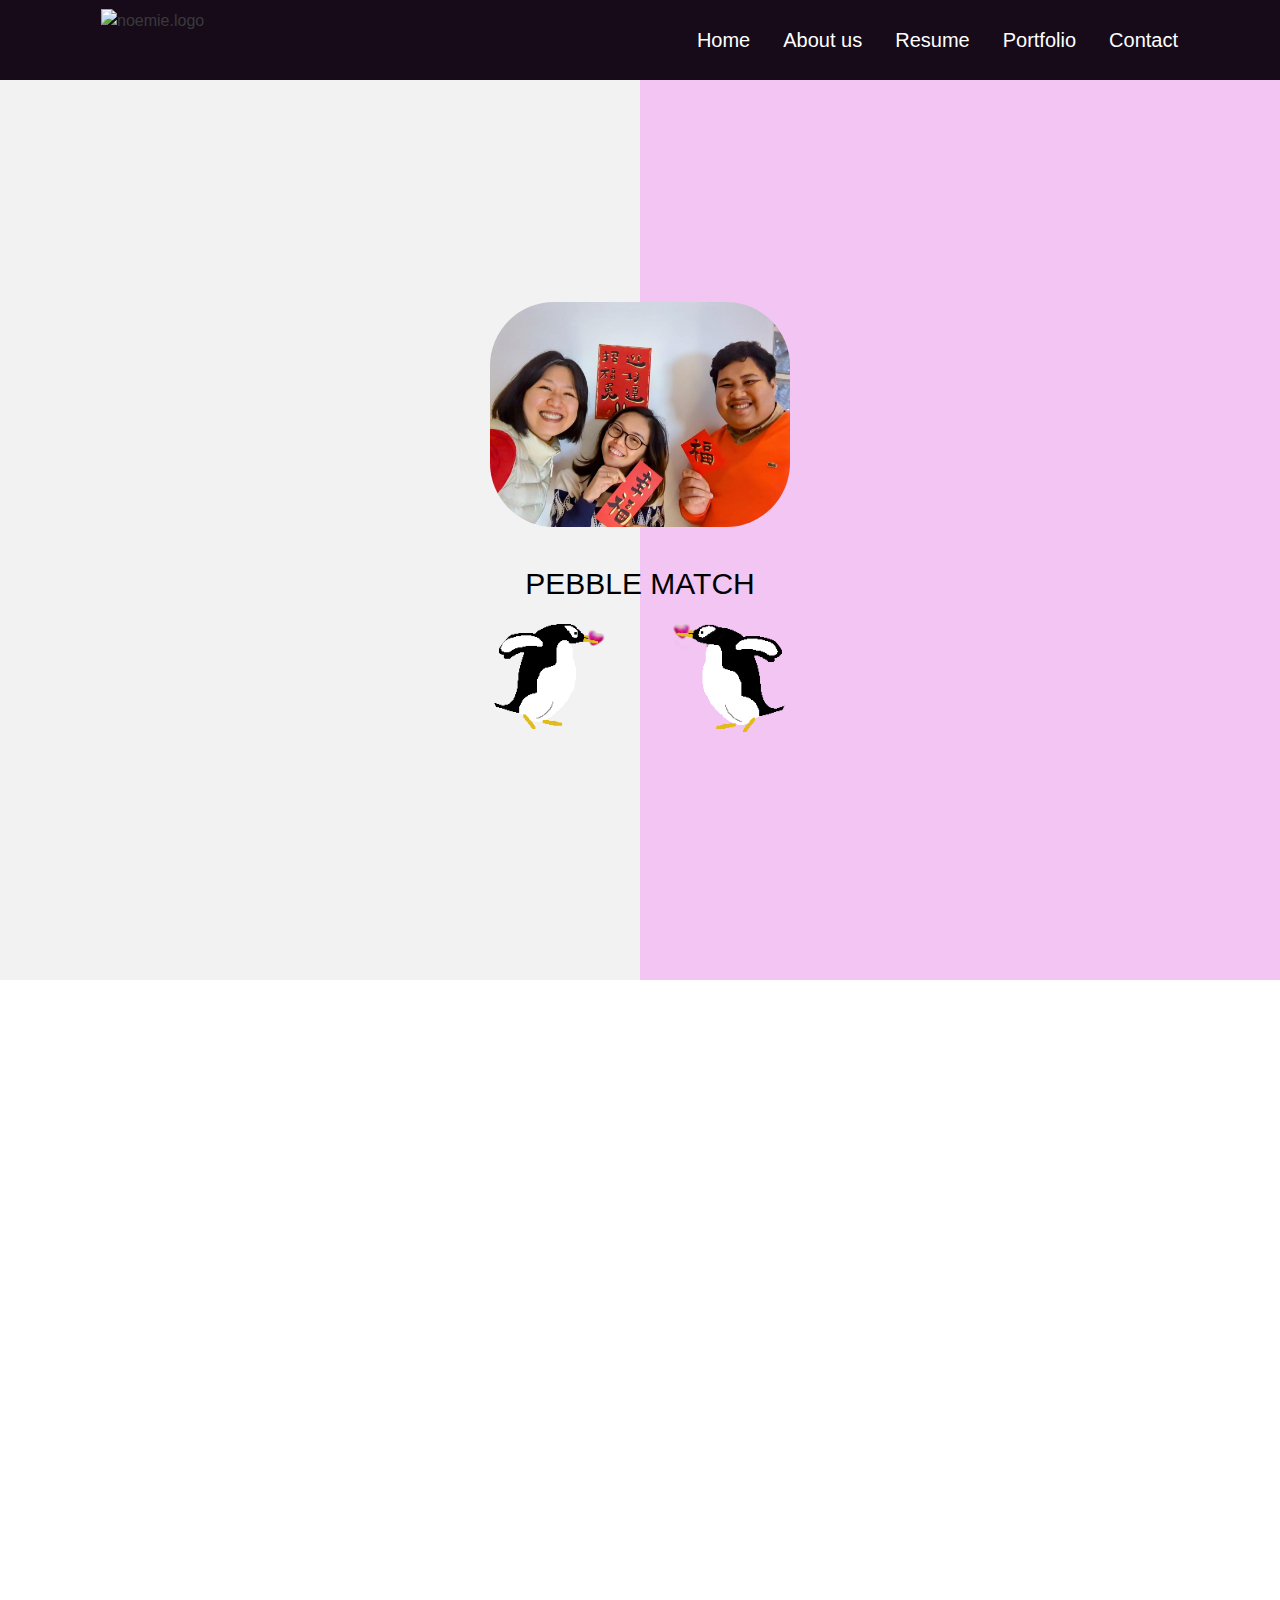
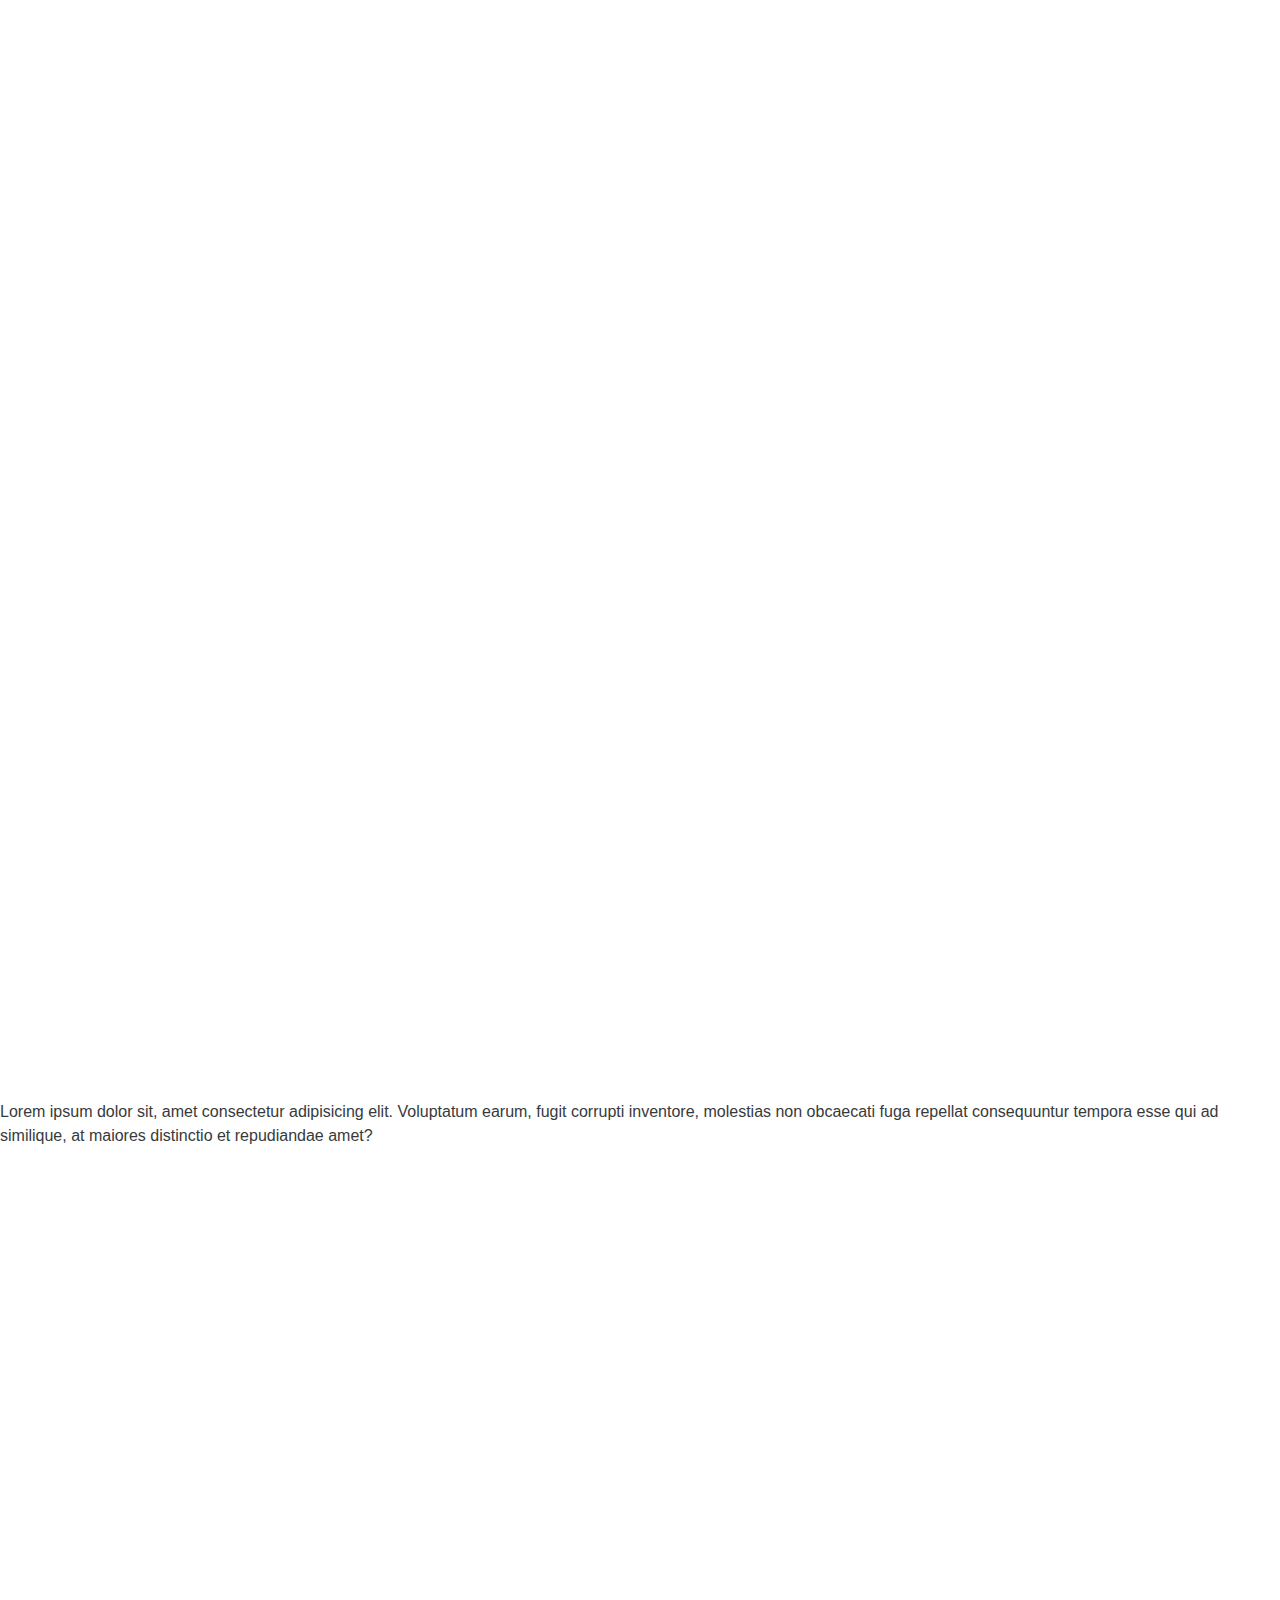
==== index.html @ fda97919 "landing" ====
<!DOCTYPE html>
<html lang="en">

<head>
    <title> Noemie Huynh - Developper Web </title>
    <meta charset="utf-8">
    <meta name="viewport" content="width=device-width, initial-scale=1">
    <script type="text/javascript" src="vendor/bootstrap.js"></script>
    <script type="text/javascript" src="behavious.js"></script>

    <!-- gooogle font ----------------- -->
    <link rel="preconnect" href="https://fonts.googleapis.com">
    <link rel="preconnect" href="https://fonts.gstatic.com" crossorigin>
    <link href="https://fonts.googleapis.com/css2?family=Mulish:ital,wght@1,300&display=swap" rel="stylesheet">
    <link rel="preconnect" href="https://fonts.googleapis.com">
    <link rel="preconnect" href="https://fonts.googleapis.com">
    <link rel="preconnect" href="https://fonts.gstatic.com" crossorigin>
    <link
        href="https://fonts.googleapis.com/css2?family=Cormorant+Garamond:ital,wght@1,300&family=Mulish:ital,wght@1,300&family=Redressed&display=swap"
        rel="stylesheet">
    <link rel="preconnect" href="https://fonts.gstatic.com" crossorigin>
    <link href="https://fonts.googleapis.com/css2?family=Mulish:ital,wght@1,300&family=Redressed&display=swap"
        rel="stylesheet">

    <!-- LINK CSS --------------------------- -->
    <link rel="stylesheet" href="vendor/bootstrap.css">
    <link rel="stylesheet" href="vendor/font-awesome.css">
    <link rel="stylesheet" href="path/to/font-awesome/css/font-awesome.min.css">
    <link rel="stylesheet" href="./css/style.css">
    <link href="https://unpkg.com/aos@2.3.1/dist/aos.css" rel="stylesheet">


    <!-- javascris-------------------------------- -->
    <script src=".javajs/behavious.js"></script>
    <script src="https://unpkg.com/aos@2.3.1/dist/aos.js"></script>

    <!-- aos -->


</head>

<body>
    <div id="fb-root"></div>
    <script async defer crossorigin="anonymous"
        src="https://connect.facebook.net/en_GB/sdk.js#xfbml=1&version=v13.0&appId=354656963154477&autoLogAppEvents=1"
        nonce="13kVUUMt"></script>


    <header class="menutop">
        <nav class="navbar navbar-fix-top navbar-expand-lg navbar-light bg-light F">
            <div class="container">
                <img src="image/logo.png" class="img-logo" alt="noemie.logo">
                <a class="navbar-brand" href="#">
                </a>
                <div class="navbar-nav float-sm-right">
                    <a class="nav-item nav-link" href="index.html">Home</a>
                    <a class="nav-item nav-link" href="">About us </a>
                    <a class="nav-item nav-link" href="#">Resume</a>
                    <a class="nav-item nav-link" href="#">Portfolio</a>
                    <a class="nav-item nav-link" href="#">Contact</a>
                </div>
            </div>
            <!-- fini menu bar navigateur -->
        </nav>
    </header>
     <section class="khoitt1">
        <div class="container text-xs-center">
            <div class="tt">
                <img src="Image/group3.jpeg" alt="photo_huynttieuquy">
                <h2 style="color:black">PEBBLE MATCH</h2>
                <img src="/Image/Home_page_penguins.png" alt="">
            </div>
           <!--  <div class="xuong"></div> -->
    </div>
    </section>
    <!-- fini background khoitt -->
    <section class="edu" id="khoiedu">
        <div class="container">
            <div class="row">
                <div class="col-sm-12 aboutme text-xs-center">
                    <h1 data-aos="fade-up" data-aos-duration="2000">Site map</h1>
                </div>
                <div class="col-sm-5 columm1_3" data-aos="fade-right" data-aos-duration="1000"
                    data-aos-easing="ease-in-sine">
                    <h2 class="tieudecap2 text-sm-right text-xs-center ">maquette_1</h2>
                    <p class="stage">
                        <img src="/Image/maquette_1.png" alt="">

                        .
                    </p>
                    <h2 class="tieudecap2 text-sm-right text-xs-center">Explique </h2>
                    <p class="stage">Lorem ipsum dolor sit amet, consectetur adipisicing elit. Neque alias aut rem
                        voluptas vero ullam sint dolorem doloremque temporibus ipsam. Expedita maiores praesentium aut
                        dignissimos nisi voluptatem quidem quaerat impedit.</p>
                </div>
                <div class="col-sm-2 columm2_3">

                    <div class="photocenter">

                    </div>
                </div>
                <div class="col-sm-5 columm3_3 bloc" data-aos="fade-left" data-aos-duration="1000"
                    data-aos-easing="ease-in-sine"">
                    <h2 class=" tieudecap2 text-sm-left text-xs-center">maquette_2</h2>
                    <p>
                        Lorem ipsum dolor, sit amet consectetur adipisicing elit. Ut, assumenda magni? Dignissimos
                        officia, id at eligendi debitis voluptatem nam aliquid, vero quos non ut quis sed dolore.
                        Voluptas, distinctio cumque.
                    </p>
                    <h3>maquette_2</h3>
                    <img src="/Image/maquette_2.png" alt="">
                </div>
            </div>
            <div class="row">

                <div class="col-sm-12 tieudeto text-xs-center">
                    <h1 data-aos="fade-up">Les Pages</h1>
                </div>

                <div class="col-sm-5 cot1_3" data-aos="fade-right" data-aos-duration="1000"
                    data-aos-easing="ease-in-sine">
                    <h2 class=" tieudecap2 text-sm-right text-xs-center">Pages</h2>
                    <div class="khoithongtinnho text-sm-right text-xs-center">
                        <h3 class="tieudecap3">
                            Home Page
                        </h3>
                        <div class="bloc" data-aos="fade-up-right" data-aos-duration="3000" data-aos-delay="300">
                            <img src="/Image/1.home_page.png" alt="">
                        </div>
                    </div>
                    <div class="khoithongtinnho text-sm-right text-xs-center">
                        <h3 class="tieudecap3">Login page </h3>
                        <div class="bloc" data-aos="fade-up-right" data-aos-duration="3000" data-aos-delay="500">
                            <img src="./Image/6.login_page.png" alt="">

                        </div>
                        <h3 class="tieudecap3">Term page </h3>
                        <div class="bloc" data-aos="fade-up-right" data-aos-duration="3000" data-aos-delay="600">
                            <img src="./Image/8.Terms_page.png" alt="">

                        </div>
                    </div>

                </div>
                <!-- end col 1 -->
                <div class="col-sm-2 cot2_2">

                </div>
                <!-- end col 2 -->
                <div class="col-sm-5 cot3_3" data-aos="fade-left" data-aos-duration="1000"
                    data-aos-easing="ease-in-sine">
                    <h2 class=" tieudecap2 text-sm-left text-xs-center">Les pages
                    </h2>
                    <div class="khoithongtinnho text-sm-left text-xs-center">
                        <h3 class="tieudecap3">About page</h3>
                        <div class="bloc" data-aos="fade-up-left" data-aos-duration="3000" data-aos-delay="300">
                            <img src="/Image/2.About_page.png" alt="">
                        </div>
                    </div>
                    <div class="khoithongtinnho text-sm-left text-xs-center">
                        <h3 class="tieudecap3">Sign up </h3>
                        <div class="bloc" data-aos="fade-up-left" data-aos-duration="3000" data-aos-delay="500">
                            <img src="/Image/7.signup_page.png" alt="">
                        </div>
                    </div>
                    <div class="khoithongtinnho text-sm-left text-xs-center">
                        <h3 class="tieudecap3">Account page </h3>
                        <div class="bloc" data-aos="fade-up-left" data-aos-duration="3000" data-aos-delay="600">
                            <img src="/Image/9.account_page.png" alt="">
                        </div>
                    </div>
                </div>
            </div>
        </div>
    </section>
    <!-- fini khoi Edu-experience ------------>
    <section>
        <div class="porfolio">
            <h1 class="tieudeto" data-aos="fade-up" data-aos-delay="100">Quiz</h1>
        </div>
        <div class="row" data-aos="zoom-in" data-aos-duration="1000">
            <div class="col-sm-4 ">
                <img src="./Image/10.quiz_page.png" alt="">

            </div>
            <div class="col-sm-4 ">
                <img src="/Image/11.quiz_page_match.png" alt="">
            </div>
            <div class="col-sm-4 ">
                <img src="/Image/12.quiz_page_top_3.png" alt="">

            </div>
        </div>
        <div>
            Lorem ipsum dolor sit, amet consectetur adipisicing elit. Voluptatum earum, fugit corrupti inventore,
            molestias non obcaecati fuga repellat consequuntur tempora esse qui ad similique, at maiores distinctio et
            repudiandae amet?
        </div>
        <div class="porfolio">
            <h1 class="tieudeto" data-aos="fade-up" data-aos-delay="100">My Match</h1>
        </div>
        <div class="row" data-aos="zoom-in" data-aos-duration="1000">
            <div class="col-sm-4 ">
                <img src="./Image/13.quiz_page_my_match.png" alt="">

            </div>
            <div class="col-sm-4 ">
                <img src="/Image/14.my_match_success.png" alt="">
            </div>
            <div class="col-sm-4 ">
                <img src="/Image/15.my_match_fail.png" alt="">

            </div>
        </div>
    </section>
    <!-- porfolio-->
    <section class="contact">
        <h1 class="tieudeto" data-aos="fade-up">
            Group members
        </h1>
        <div class="container">
            <div class="icon row">
                <div class="icon-photo col-sm-3" data-aos="flip-left" data-aos-easing="ease-out-cubic"
                    data-aos-duration="2000">
                    <img  class="photo_group" src="/Image/mia.jpeg" alt="mia">
                    <span>Mia meo meo </span>
                </div>
                <div class="icon-photo col-sm-3" data-aos="flip-left" data-aos-easing="ease-out-cubic"
                    data-aos-duration="2000">
                    <img class="photo_group" src="/Image/chong.jpeg" alt="chong">
                    <span>Chong gruu gruu </span>
                </div>
                <div class="icon-photo col-sm-3" data-aos="flip-left" data-aos-easing="ease-out-cubic"
                    data-aos-duration="2000">
                    <img class="photo_group" src="/Image/noemie.png" alt="Noemie">
                    <span>Mia chip chip </span>
                </div>
            </div>
    </section>

    <footer class="khoicomment">
        <div class="logophoto tieudeto text-xs-center">
            <hr style="margin-top: 50px;">
            <div id="disqus_thread"></div>
            <script>
                /**
                *  RECOMMENDED CONFIGURATION VARIABLES: EDIT AND UNCOMMENT THE SECTION BELOW TO INSERT DYNAMIC VALUES FROM YOUR PLATFORM OR CMS.
                *  LEARN WHY DEFINING THESE VARIABLES IS IMPORTANT: https://disqus.com/admin/universalcode/#configuration-variables    */
                /*
                var disqus_config = function () {
                this.page.url = PAGE_URL;  // Replace PAGE_URL with your page's canonical URL variable
                this.page.identifier = PAGE_IDENTIFIER; // Replace PAGE_IDENTIFIER with your page's unique identifier variable
                };
                */
                (function () { // DON'T EDIT BELOW THIS LINE
                    var d = document, s = d.createElement('script');
                    s.src = 'https://http-54-226-125-70-index-html.disqus.com/embed.js';
                    s.setAttribute('data-timestamp', +new Date());
                    (d.head || d.body).appendChild(s);
                })();
            </script>
            <noscript>Please enable JavaScript to view the <a href="https://disqus.com/?ref_noscript">comments
                    powered
                    by Disqus.</a></noscript>
        </div>
    </footer>
    <script>
        AOS.init(); 
    </script>
</body>

</html>
---- css/style.css ----
* {
    margin: 0;
    padding: 0;
}
.img-logo {
    width: 193px;
    height: 80px;
}


.menutop {
    background-color: #170b19;
}

.navbar-nav {
    line-height: 50px;
    font-size: 20px;
}

.navbar-light .navbar-nav .nav-link {
    margin-right: 17px;
    color: white;
}

@media (max-width:576px) {
    a.navbar-brand {
        display: block;
        text-align: center;
        width: 100%;
    }
    .navbar-nav {
        line-height: 1px;
        font-size: 10px;
        margin-left: 40px;
    }
    .navbar-light .navbar-nav .nav-link {
        margin-right: 5px;
    }
}


/* fini menu  */

.khoitt1 {
    width: 100%;
    height: 100vh;
    background-color:rgb(242, 197, 242);
    position: relative;
}

.khoitt1::before {
    content: "";
    position: absolute;
    left: 0;
    width: 50%;
    height: 100%;
    background-color:rgb(242, 242, 242);
}

body {
    width: 100%;
    height: 100%;
}

html {
    height: 100%;
    width: 100%;
}
.xuong {
    width: 30px;
    height: 60px;
    border: white solid 1px;
    position: absolute;
    left: 50%;
    margin-left:-15px;
    z-index: 2;
    cursor: pointer;
    transition: 0.4s;
    border-radius: 20px;
    bottom: 5%;
}
.xuong::after {
    content: "";
    position: absolute;
    height: 8px;
    background: white;
    left: 50%;
    bottom: 80%;
    margin-left: -2px;
    border: white solid 1;
    width: 3px;
}

/* fini khoitt1 */

.tt {
    z-index: 2;
    position: relative;
    padding-top: 20%;
    margin-bottom: 2rem;
   
}

.tt img {
    width: 300px;
    border-radius: 4rem;
}

.tt h2 {
    color: white;
    font-size: 30px;
    font-family: 'Segoe UI', Tahoma, Geneva, Verdana, sans-serif;
    margin-bottom: 20px;
    margin-top: 40px;
}

/*  */
.aboutme, .tieudeto h1 {
    font-family: 'Redressed', cursive;
    margin-bottom: 10px;
    margin-top: 5px;
}
.tieudecap2 {
    font-size: 25px;
    font-family: 'Redressed', cursive;
}

p.stage {
    font-size: 15px;
    font-family: 'Segoe UI', Tahoma, Geneva, Verdana, sans-serif;
}
h3 {
    font-size: 15px;
    color: #984ea9;
    margin: 2px;
}
h4{
    font-size: 15px;
}

.bloc, .columm1_3{
    font-family: 'Gill Sans', 'Gill Sans MT', Calibri, 'Trebuchet MS', sans-serif;
}

@media (max-width:576px) {
    h2.tieudecap2.text-sm-left.text-xs-center {
        margin-top: 20px;
    }
}
.logojob {
    width: 20px;
    height: 20px;
}
li {
    margin: 0;
}
/* fini khoi thong tt */
h1.tieudeto {

    font-family: 'Redressed';
    justify-content: center;
    display: flex;
}
.photoprojet{
    display: flex;
    flex-wrap: wrap;
    margin: 5px;
    justify-content: center;
}

/* Animation layer photo------ */
.layerbig{
width: 100%;
height: 100%;
position: relative;
}

.layer {
    width: 100%;
    height:100%;

}
.layer1 {
    width: 100%;
    height:100%;
    background-color: black;
    opacity: 0;
    top: 0;
    left: 0;
    position: absolute;
    transition: 0.4s;
}
.layer2 {
    position: absolute;
    background-color: #fcfcfc95;
    bottom: 2em;
    width: 100%;
    height: "30px";
    transition: 0.4s;
    opacity: 0;
}
.layerbig:hover .layer2{
    opacity: 1;
}
.layerbig:hover .layer1 {
    opacity: 40%;
}
.nav-porfolio {
    display: flex;
    justify-content: center;
  
}
.nav-porfolio li {
    list-style: none;
    margin: 10px;
}

img{
        max-width: 100%;
        height: auto;
}

div.row {
    display: flex;

}
/* fini porfolio */
.email {
margin-right:30px;

width: 60%;
}

button {
    width: 165px;
    height: 41px;
}
form.text {
    display: flex;
    justify-content: space-between;
}
.dienThongtin {
    display: flex;
    justify-content: space-around;
}


/* contact */

.icon-photo {
    display: flex;
    flex-direction: column;
    border-radius: 3px;
    border: 1px solid rgb(246, 240, 240);
    background-color: rgb(246, 240, 240);
}
.icon {
   display: flex;
   justify-content: space-around;
}
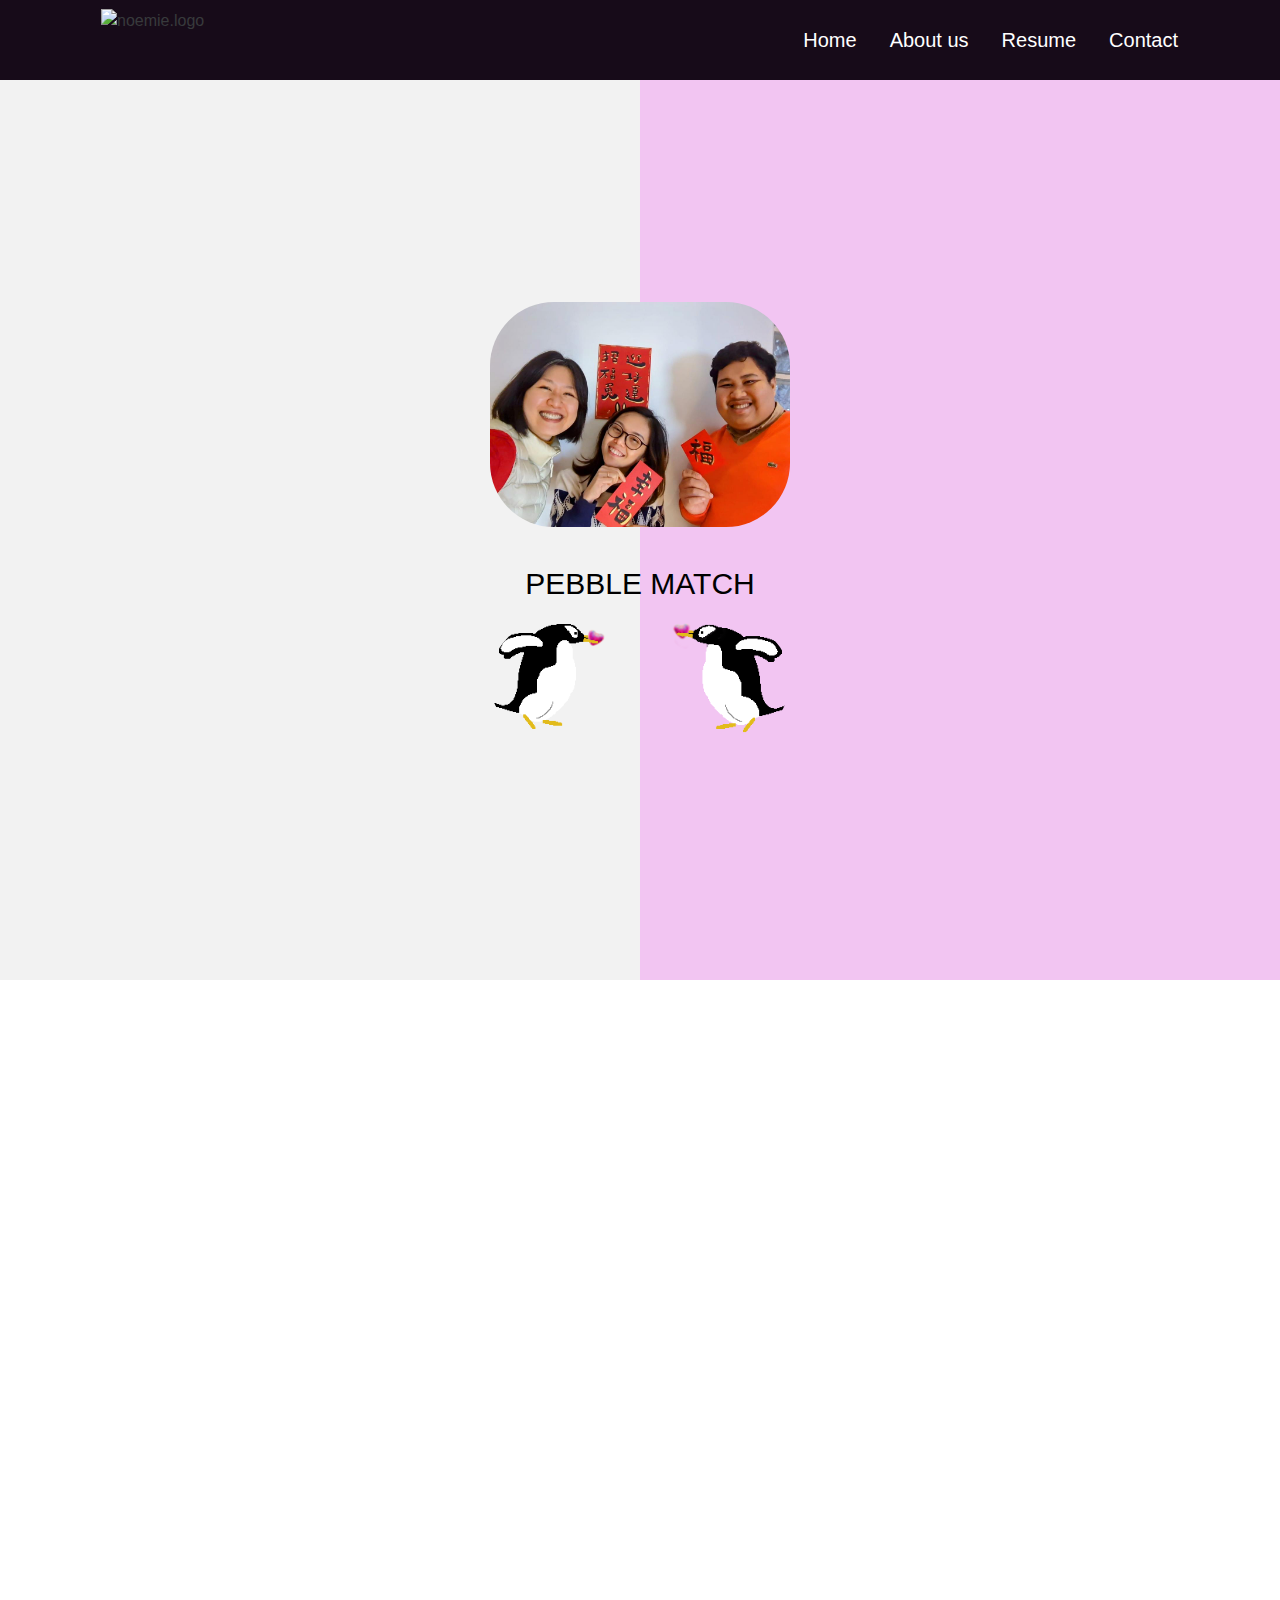
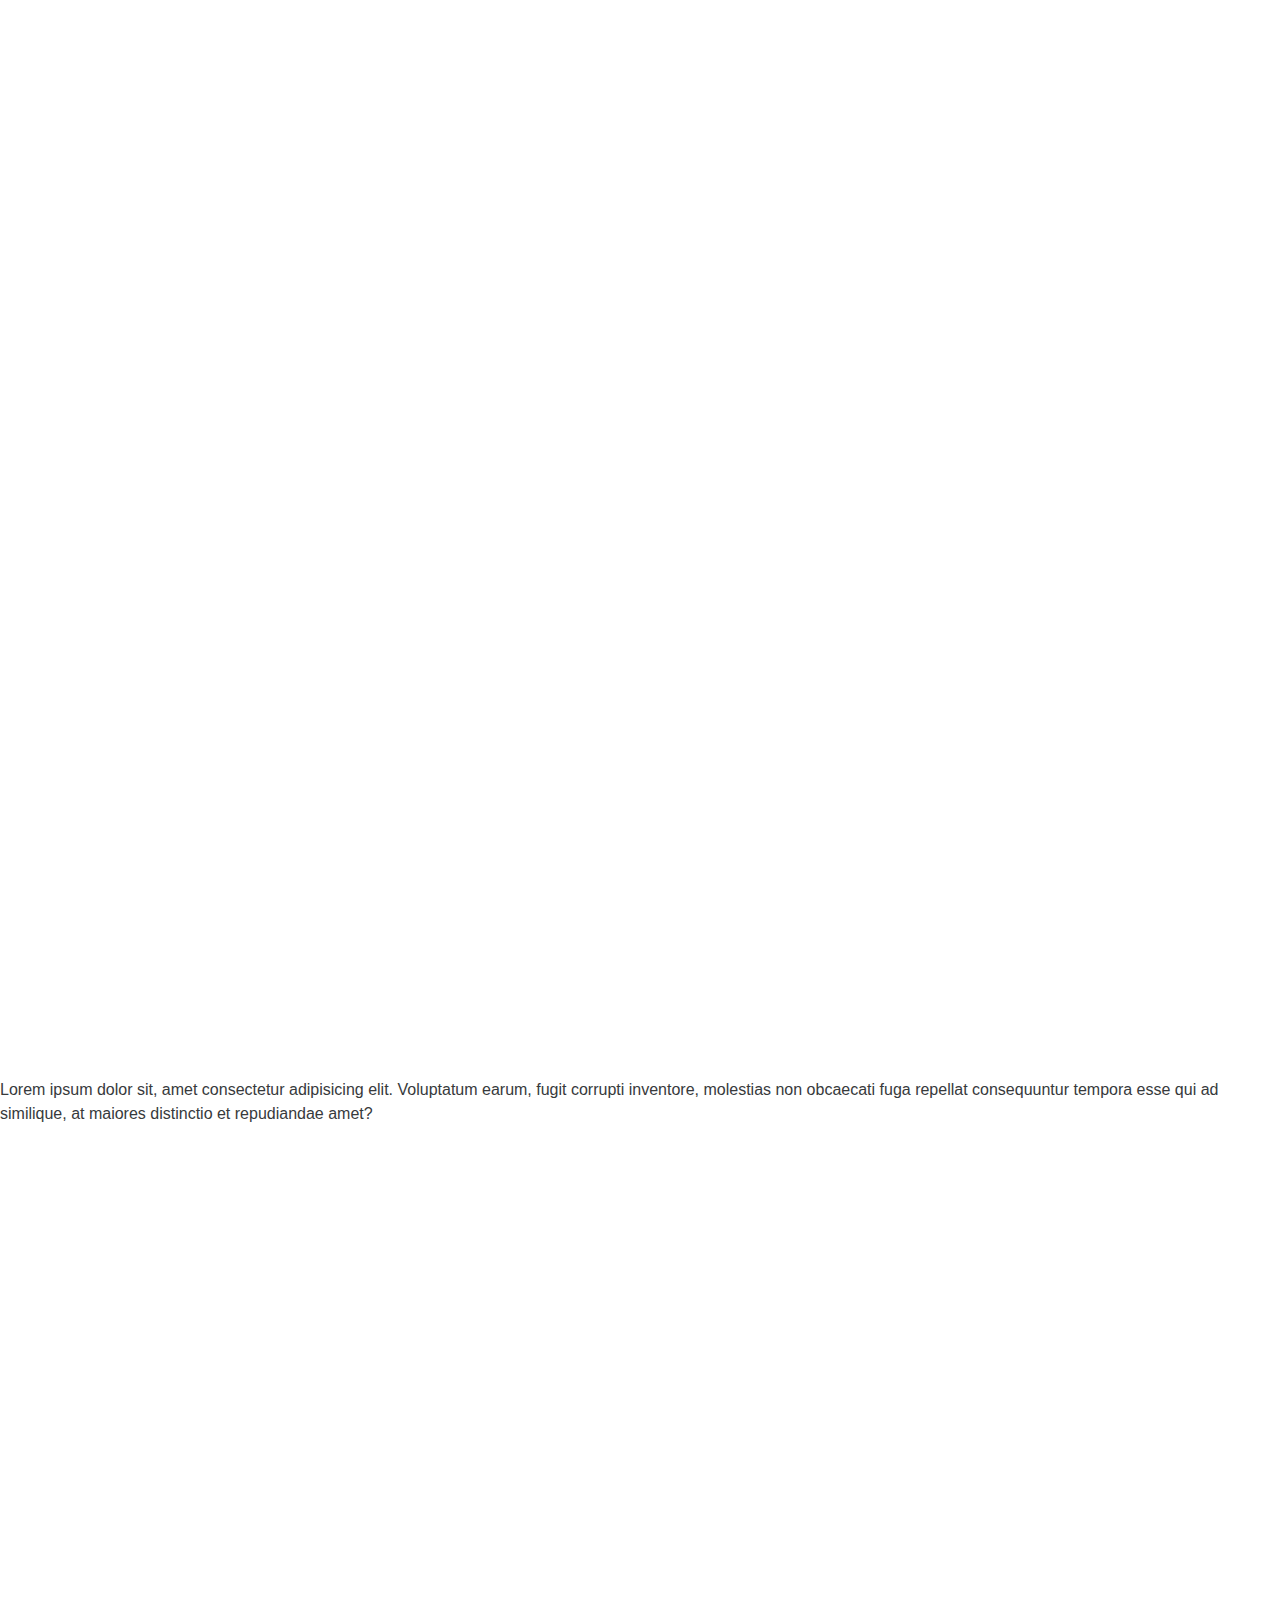
==== commit e76967e1: "update landing page" ====
--- a/index.html
+++ b/index.html
@@ -2,7 +2,7 @@
 <html lang="en">
 
 <head>
-    <title> Noemie Huynh - Developper Web </title>
+    <title>Home</title>
     <meta charset="utf-8">
     <meta name="viewport" content="width=device-width, initial-scale=1">
     <script type="text/javascript" src="vendor/bootstrap.js"></script>
@@ -54,24 +54,24 @@
                 </a>
                 <div class="navbar-nav float-sm-right">
                     <a class="nav-item nav-link" href="index.html">Home</a>
-                    <a class="nav-item nav-link" href="">About us </a>
-                    <a class="nav-item nav-link" href="#">Resume</a>
-                    <a class="nav-item nav-link" href="#">Portfolio</a>
-                    <a class="nav-item nav-link" href="#">Contact</a>
+                    <a class="nav-item nav-link" href="about.html">About us </a>
+                    <a class="nav-item nav-link" href="resume.html">Resume</a>
+                    <a class="nav-item nav-link" href="contact.html">Contact</a>
                 </div>
             </div>
             <!-- fini menu bar navigateur -->
         </nav>
     </header>
-     <section class="khoitt1">
+     <section class="khoitt1">    
         <div class="container text-xs-center">
             <div class="tt">
                 <img src="Image/group3.jpeg" alt="photo_huynttieuquy">
                 <h2 style="color:black">PEBBLE MATCH</h2>
                 <img src="/Image/Home_page_penguins.png" alt="">
+                <br>                
             </div>
            <!--  <div class="xuong"></div> -->
-    </div>
+        </div>
     </section>
     <!-- fini background khoitt -->
     <section class="edu" id="khoiedu">
@@ -85,8 +85,6 @@
                     <h2 class="tieudecap2 text-sm-right text-xs-center ">maquette_1</h2>
                     <p class="stage">
                         <img src="/Image/maquette_1.png" alt="">
-
-                        .
                     </p>
                     <h2 class="tieudecap2 text-sm-right text-xs-center">Explique </h2>
                     <p class="stage">Lorem ipsum dolor sit amet, consectetur adipisicing elit. Neque alias aut rem
@@ -100,7 +98,7 @@
                     </div>
                 </div>
                 <div class="col-sm-5 columm3_3 bloc" data-aos="fade-left" data-aos-duration="1000"
-                    data-aos-easing="ease-in-sine"">
+                    data-aos-easing="ease-in-sine">
                     <h2 class=" tieudecap2 text-sm-left text-xs-center">maquette_2</h2>
                     <p>
                         Lorem ipsum dolor, sit amet consectetur adipisicing elit. Ut, assumenda magni? Dignissimos
@@ -130,12 +128,12 @@
                     </div>
                     <div class="khoithongtinnho text-sm-right text-xs-center">
                         <h3 class="tieudecap3">Login page </h3>
+                        <div class="bloc" data-aos="fade-up-right" data-aos-duration="3000" data-aos-delay="400">
+                            <img src="./Image/6.login_page.png" alt="">
+
+                        </div>
+                        <h3 class="tieudecap3">Term page </h3>
                         <div class="bloc" data-aos="fade-up-right" data-aos-duration="3000" data-aos-delay="500">
-                            <img src="./Image/6.login_page.png" alt="">
-
-                        </div>
-                        <h3 class="tieudecap3">Term page </h3>
-                        <div class="bloc" data-aos="fade-up-right" data-aos-duration="3000" data-aos-delay="600">
                             <img src="./Image/8.Terms_page.png" alt="">
 
                         </div>
@@ -159,13 +157,13 @@
                     </div>
                     <div class="khoithongtinnho text-sm-left text-xs-center">
                         <h3 class="tieudecap3">Sign up </h3>
-                        <div class="bloc" data-aos="fade-up-left" data-aos-duration="3000" data-aos-delay="500">
+                        <div class="bloc" data-aos="fade-up-left" data-aos-duration="3000" data-aos-delay="400">
                             <img src="/Image/7.signup_page.png" alt="">
                         </div>
                     </div>
                     <div class="khoithongtinnho text-sm-left text-xs-center">
                         <h3 class="tieudecap3">Account page </h3>
-                        <div class="bloc" data-aos="fade-up-left" data-aos-duration="3000" data-aos-delay="600">
+                        <div class="bloc" data-aos="fade-up-left" data-aos-duration="3000" data-aos-delay="500">
                             <img src="/Image/9.account_page.png" alt="">
                         </div>
                     </div>
@@ -220,22 +218,23 @@
         </h1>
         <div class="container">
             <div class="icon row">
-                <div class="icon-photo col-sm-3" data-aos="flip-left" data-aos-easing="ease-out-cubic"
-                    data-aos-duration="2000">
+                <div class="icon-photo col-sm-3" data-aos="flip-left"  data-aos-easing="ease-in-sine"
+                    data-aos-duration="1000" data-aos-delay="200">
                     <img  class="photo_group" src="/Image/mia.jpeg" alt="mia">
                     <span>Mia meo meo </span>
                 </div>
-                <div class="icon-photo col-sm-3" data-aos="flip-left" data-aos-easing="ease-out-cubic"
-                    data-aos-duration="2000">
+                <div class="icon-photo col-sm-3" data-aos="flip-left"  data-aos-easing="ease-in-sine"
+                    data-aos-duration="1000" data-aos-delay="300">
                     <img class="photo_group" src="/Image/chong.jpeg" alt="chong">
                     <span>Chong gruu gruu </span>
                 </div>
-                <div class="icon-photo col-sm-3" data-aos="flip-left" data-aos-easing="ease-out-cubic"
-                    data-aos-duration="2000">
-                    <img class="photo_group" src="/Image/noemie.png" alt="Noemie">
+                <div class="icon-photo col-sm-3" data-aos="flip-left"  data-aos-easing="ease-in-sine"
+                    data-aos-duration="1000" data-aos-delay="400">
+                    <img class="photo_group" src="/Image/noemie2.JPG" alt="Noemie">
                     <span>Mia chip chip </span>
                 </div>
             </div>
+        </div>
     </section>
 
     <footer class="khoicomment">
--- a/css/style.css
+++ b/css/style.css
@@ -2,6 +2,7 @@
     margin: 0;
     padding: 0;
 }
+
 .img-logo {
     width: 193px;
     height: 80px;
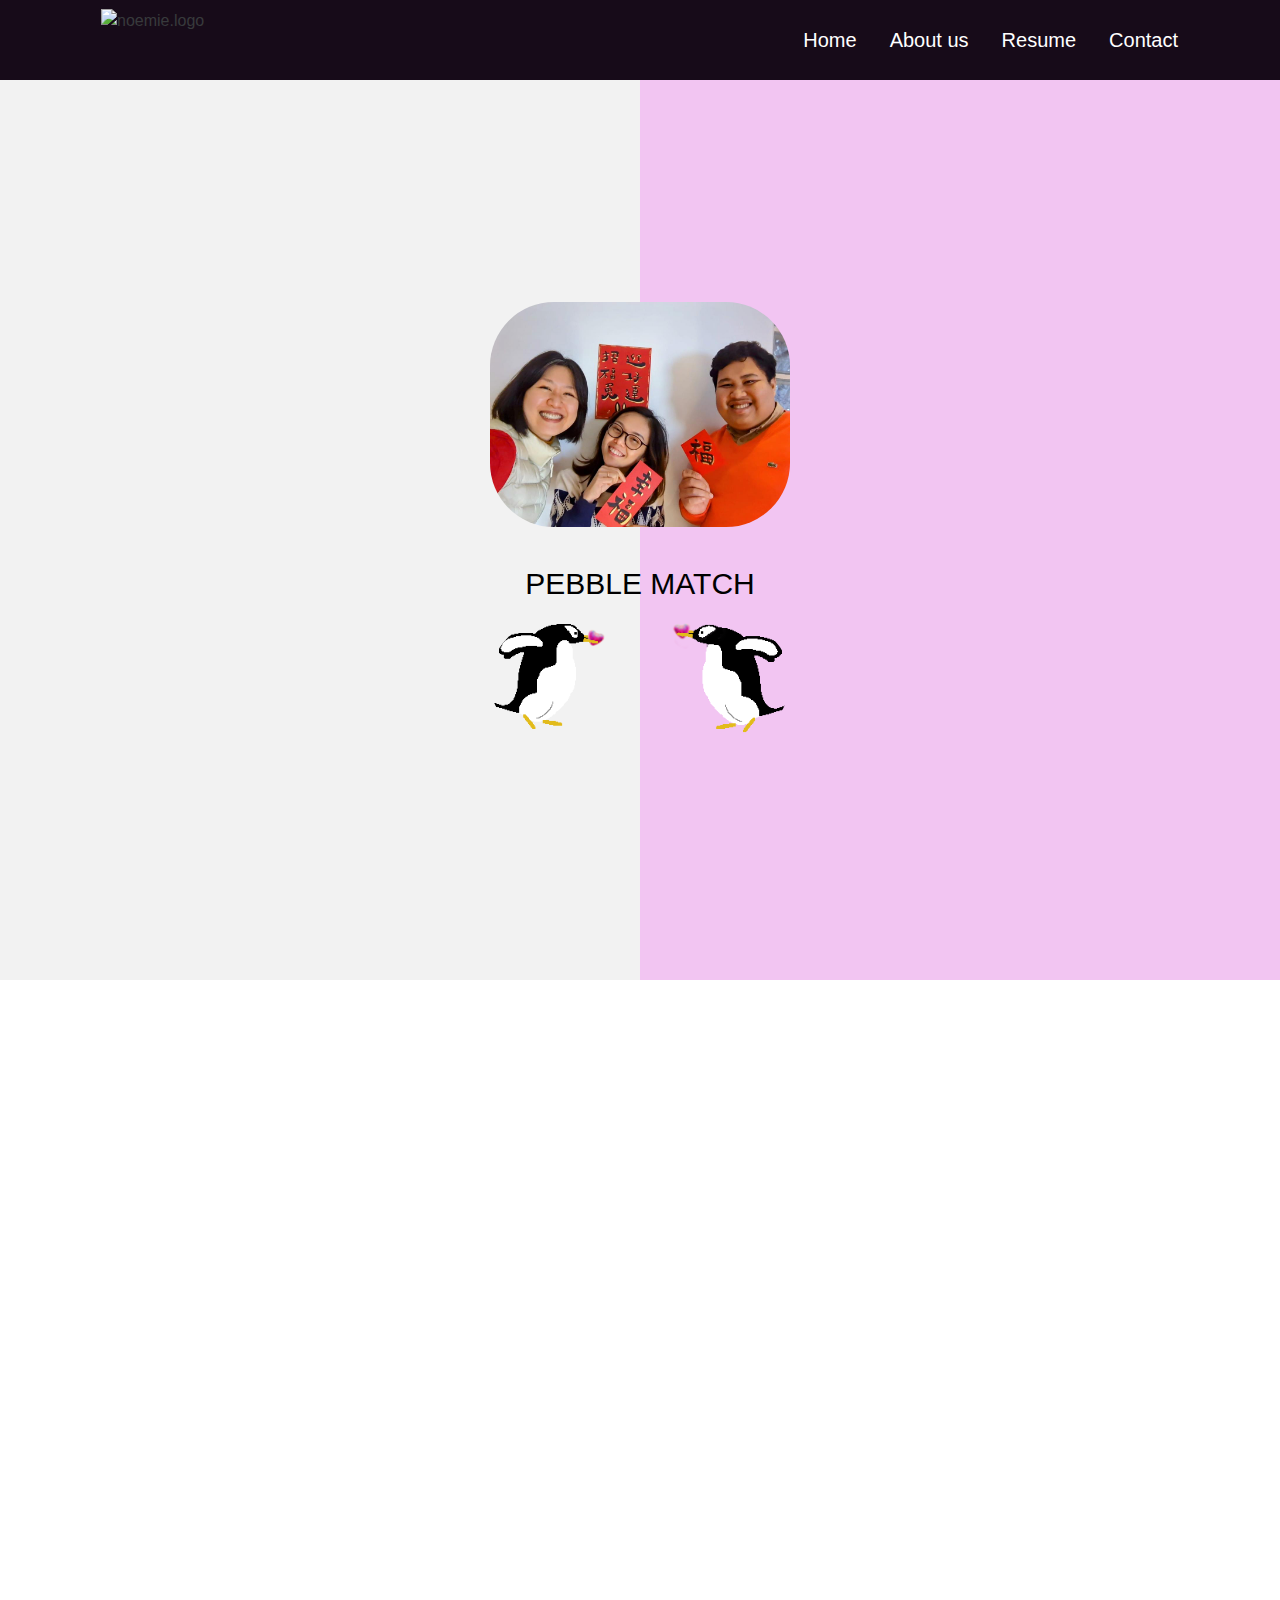
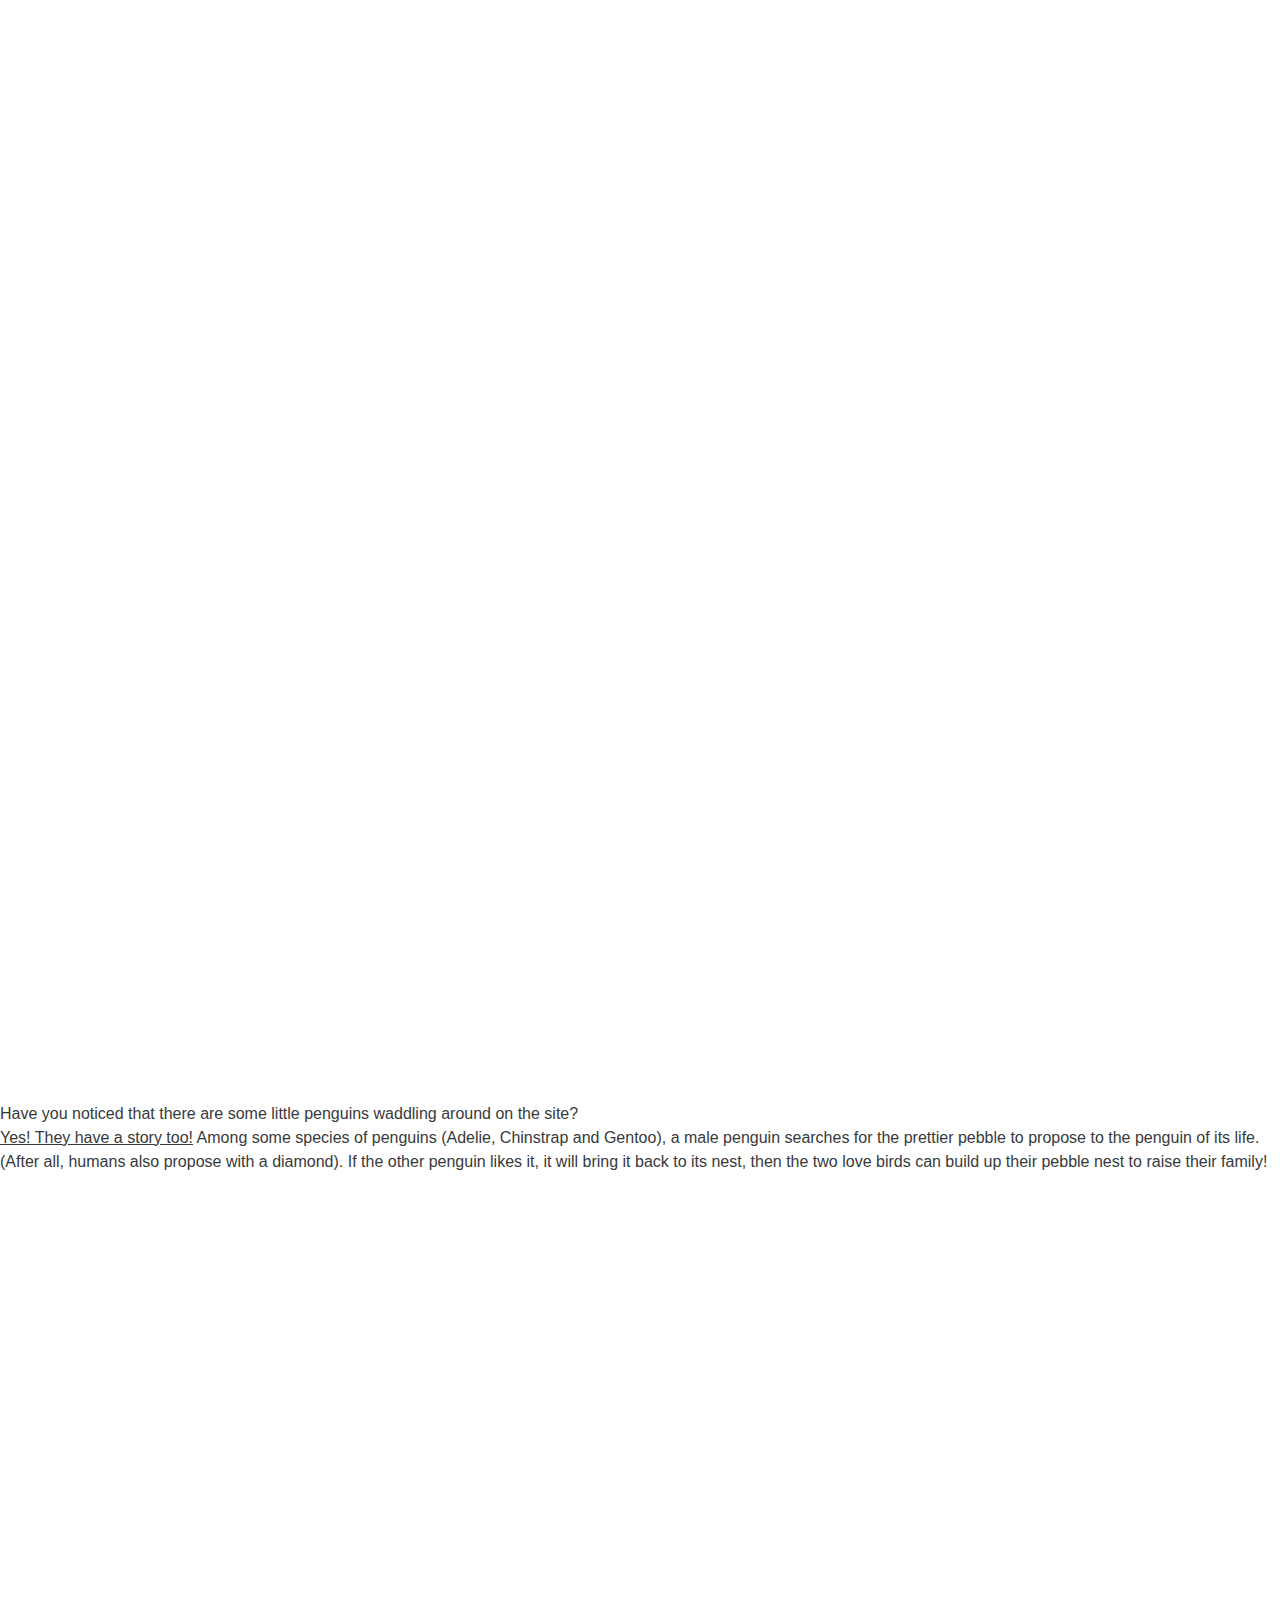
==== commit f981e557: "update landing page" ====
--- a/index.html
+++ b/index.html
@@ -62,15 +62,15 @@
             <!-- fini menu bar navigateur -->
         </nav>
     </header>
-     <section class="khoitt1">    
+    <section class="khoitt1">
         <div class="container text-xs-center">
             <div class="tt">
                 <img src="Image/group3.jpeg" alt="photo_huynttieuquy">
                 <h2 style="color:black">PEBBLE MATCH</h2>
                 <img src="/Image/Home_page_penguins.png" alt="">
-                <br>                
-            </div>
-           <!--  <div class="xuong"></div> -->
+                <br>
+            </div>
+            <!--  <div class="xuong"></div> -->
         </div>
     </section>
     <!-- fini background khoitt -->
@@ -87,9 +87,9 @@
                         <img src="/Image/maquette_1.png" alt="">
                     </p>
                     <h2 class="tieudecap2 text-sm-right text-xs-center">Explique </h2>
-                    <p class="stage">Lorem ipsum dolor sit amet, consectetur adipisicing elit. Neque alias aut rem
-                        voluptas vero ullam sint dolorem doloremque temporibus ipsam. Expedita maiores praesentium aut
-                        dignissimos nisi voluptatem quidem quaerat impedit.</p>
+                    <p class="stage">Pebble Match is a matchmaker website. There is no judgment on people’s looks.
+                        Pebble Match matches people based on questionnaire on habits and values, which is a fundamental
+                        (albeit often overlooked) element in a relationship.</p>
                 </div>
                 <div class="col-sm-2 columm2_3">
 
@@ -101,9 +101,10 @@
                     data-aos-easing="ease-in-sine">
                     <h2 class=" tieudecap2 text-sm-left text-xs-center">maquette_2</h2>
                     <p>
-                        Lorem ipsum dolor, sit amet consectetur adipisicing elit. Ut, assumenda magni? Dignissimos
-                        officia, id at eligendi debitis voluptatem nam aliquid, vero quos non ut quis sed dolore.
-                        Voluptas, distinctio cumque.
+                        For this project, features related to the user are the most important. We set up a database to
+                        store information on users. Before matching a user with another one, we need to save users’
+                        answers to our questionnaire in our database. After that, we try to match users based on common
+                        answers.
                     </p>
                     <h3>maquette_2</h3>
                     <img src="/Image/maquette_2.png" alt="">
@@ -190,9 +191,17 @@
             </div>
         </div>
         <div>
-            Lorem ipsum dolor sit, amet consectetur adipisicing elit. Voluptatum earum, fugit corrupti inventore,
-            molestias non obcaecati fuga repellat consequuntur tempora esse qui ad similique, at maiores distinctio et
-            repudiandae amet?
+            <br>
+            <p>
+                Have you noticed that there are some little penguins waddling around on the site? <br>
+                <u>Yes! They have a story too!</u>
+                Among some species of penguins (Adelie, Chinstrap and Gentoo), a male penguin searches for the prettier
+                pebble to propose to the penguin of its life. (After all, humans also propose with a diamond). If the
+                other penguin likes it, it will bring it back to its nest, then the two love birds can build up their
+                pebble nest to raise their family!
+
+            </p>
+
         </div>
         <div class="porfolio">
             <h1 class="tieudeto" data-aos="fade-up" data-aos-delay="100">My Match</h1>
@@ -218,20 +227,23 @@
         </h1>
         <div class="container">
             <div class="icon row">
-                <div class="icon-photo col-sm-3" data-aos="flip-left"  data-aos-easing="ease-in-sine"
+                <div class="icon-photo col-sm-3" data-aos="flip-left" data-aos-easing="ease-in-sine"
                     data-aos-duration="1000" data-aos-delay="200">
-                    <img  class="photo_group" src="/Image/mia.jpeg" alt="mia">
-                    <span>Mia meo meo </span>
-                </div>
-                <div class="icon-photo col-sm-3" data-aos="flip-left"  data-aos-easing="ease-in-sine"
+                    <img class="photo_group" src="/Image/mia.jpeg" alt="mia">
+                    <img src="/Image/mia.png" alt="">
+                    <span>Yeh-Hsin “Mia” Lee</span>
+                </div>
+                <div class="icon-photo col-sm-3" data-aos="flip-left" data-aos-easing="ease-in-sine"
                     data-aos-duration="1000" data-aos-delay="300">
                     <img class="photo_group" src="/Image/chong.jpeg" alt="chong">
-                    <span>Chong gruu gruu </span>
-                </div>
-                <div class="icon-photo col-sm-3" data-aos="flip-left"  data-aos-easing="ease-in-sine"
+                    <img class="photo_group" src="/Image/chong.png" alt="chong">
+                    <span>Chong Leang “Tony”</span>
+                </div>
+                <div class="icon-photo col-sm-3" data-aos="flip-left" data-aos-easing="ease-in-sine"
                     data-aos-duration="1000" data-aos-delay="400">
-                    <img class="photo_group" src="/Image/noemie2.JPG" alt="Noemie">
-                    <span>Mia chip chip </span>
+                    <img class="photo_group" src="/Image/noemie.jpg" alt="Noemie">
+                    <img class="photo_group" src="/Image/noemie.png" alt="Noemie">
+                    <span>Tieu Quy “Noémie” Huynh</span>
                 </div>
             </div>
         </div>
